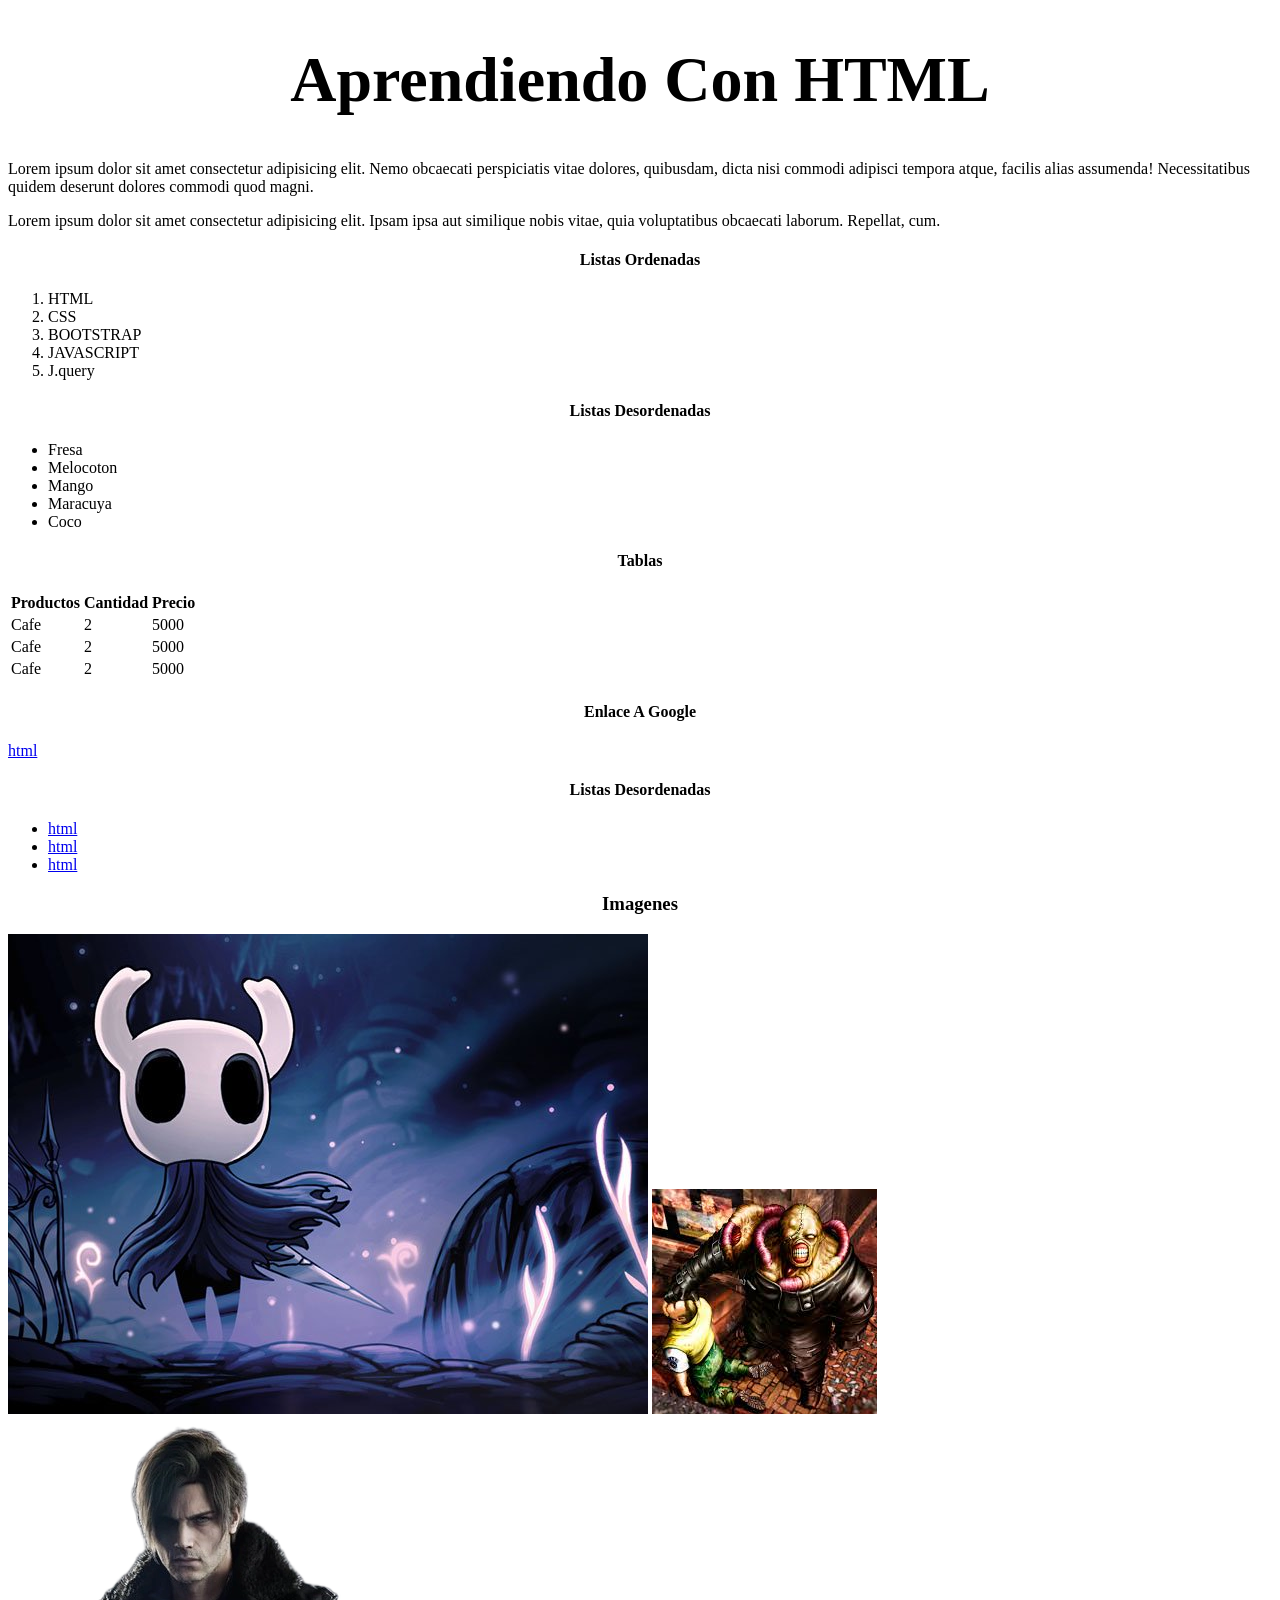
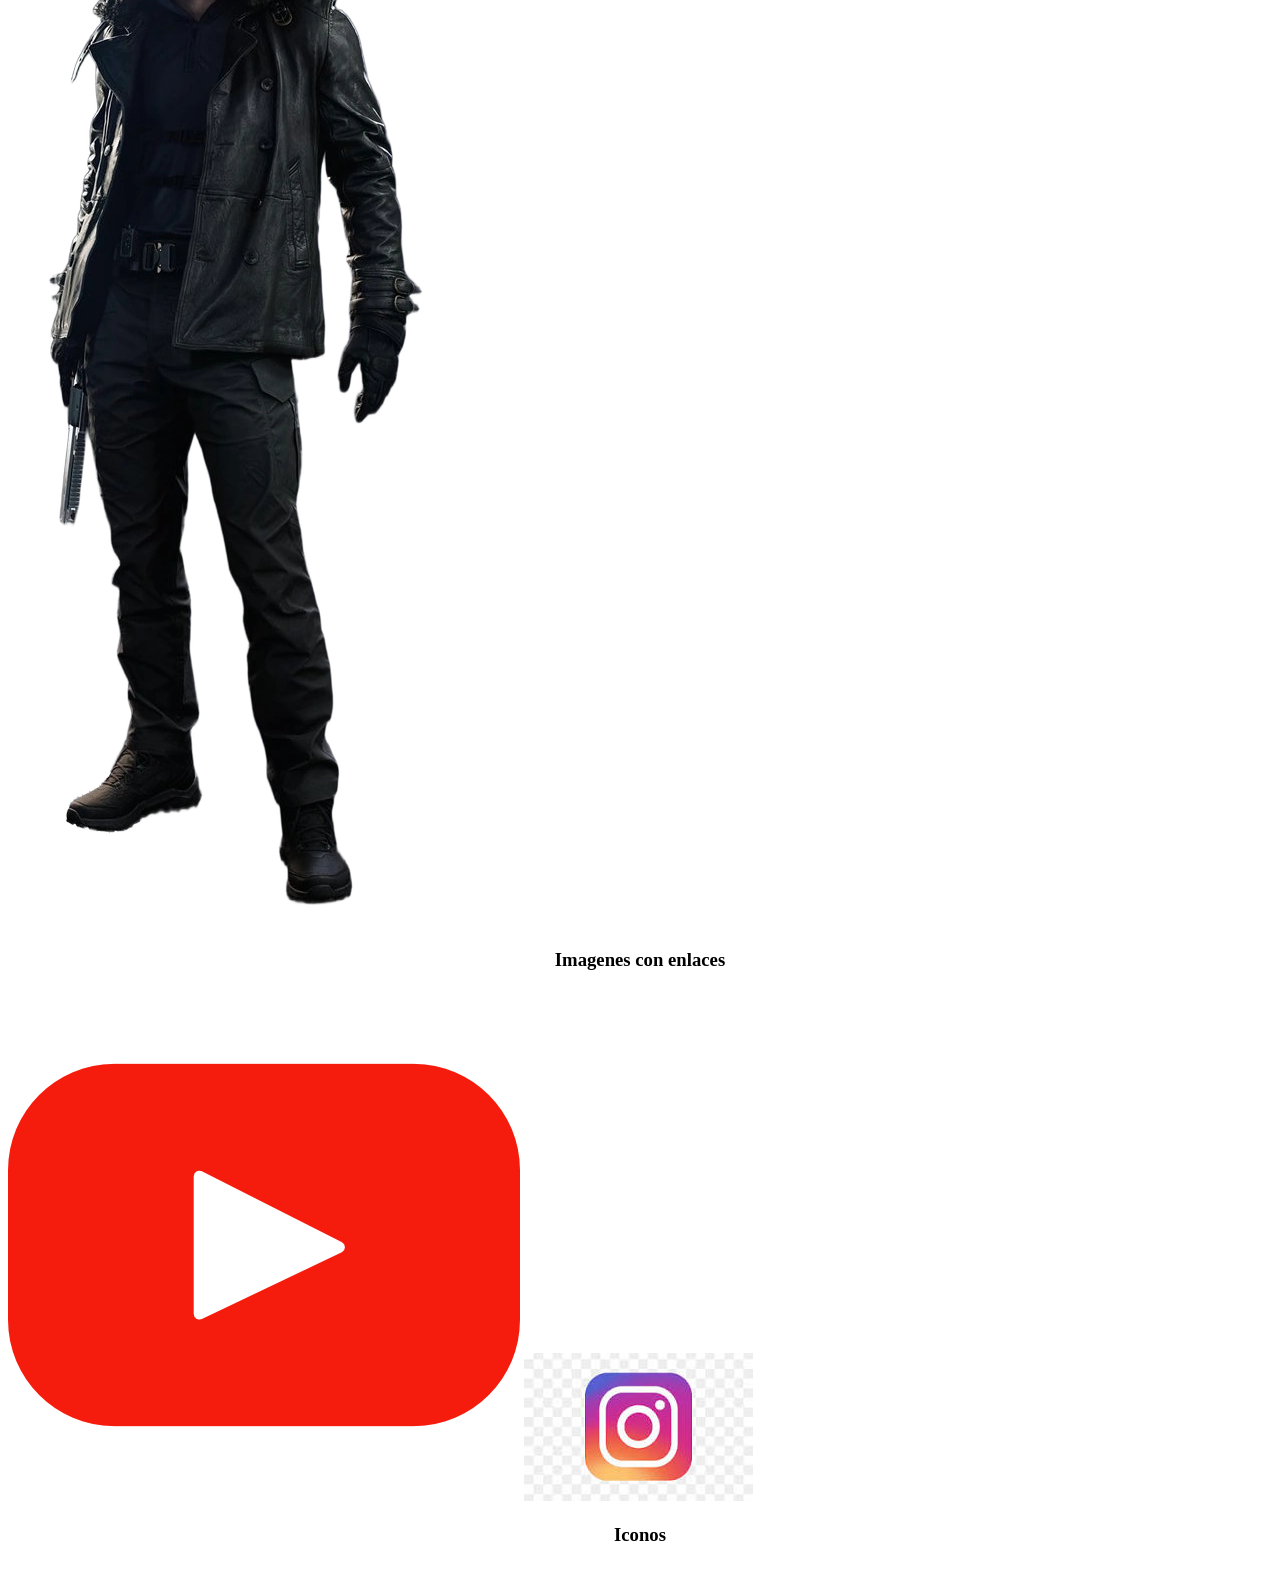
==== Semiotica-HTML/index.html @ 56c7b58d "agrego estudio" ====
<!DOCTYPE html>
<html lang="en">
<head>
    <meta charset="UTF-8">
    <meta name="viewport" content="width=device-width, initial-scale=1.0">
    <title>HTML</title>
</head>
<body>
    <h1>
        <center> <h1>Aprendiendo Con HTML</h1></center>
    </h1>
    <header>
        
    </header>
    <main>
        <!--Esto Es Un Comentario+-->
        <p>
            Lorem ipsum dolor sit amet consectetur adipisicing elit. Nemo obcaecati perspiciatis vitae dolores, quibusdam, 
            dicta nisi commodi adipisci tempora atque, facilis alias assumenda! Necessitatibus quidem deserunt dolores commodi quod magni.  
        </p>
        <p>
            Lorem ipsum dolor sit amet consectetur adipisicing elit. Ipsam ipsa aut similique nobis vitae, 
            quia voluptatibus obcaecati laborum. Repellat, cum.
        </p>
        <!--Listas-->
        <center><h4>
            Listas Ordenadas
        </h4></center>
        <ol>
            <li>
                HTML
            </li>
            <li>
                CSS
            </li>
            <li>
                BOOTSTRAP
            </li>
            <li>
                JAVASCRIPT
            </li>
            <LI>
                J.query
            </LI>
        </ol>
        <!--Listas Desordenadas-->
        <center><h4>Listas Desordenadas</h4></center>
        
            
        <ul>
            <li>
                Fresa
            </li>
            <li>
                Melocoton
            </li>
            <li>
                Mango
            </li>
            <li>
                Maracuya
            </li>
            <li>
                Coco
            </li>
        </ul>
        <center><h4>
            Tablas
        </h4></center>
        <table>
            <tr>
            <th>Productos</th>
            <th>Cantidad</th> 
            <th>Precio</th>
            </tr>
            <tr>
                <td>Cafe</td>
                <td>2</td>
                <td>5000</td>
            </tr>
            <tr>
                <td>Cafe</td>
                <td>2</td>
                <td>5000</td>
            </tr> 
            <tr>
                <td>Cafe</td>
                <td>2</td>
                <td>5000</td>
            </tr>
        </table>
        <center><h4>Enlace A Google</h4></center>
        <a href="https://www.google.com/search?q=html+5&sca_esv=b23efcb65468375a&biw=1600&bih=765&ei=lZjfaeDkOZqFwbkPjfHSmQ4&ved=0ahUKEwigg5jwgPCTAxWaQjABHY24NOMQ4dUDCBE&uact=5&oq=html+5&gs_lp=[base64]
        GBAgBGBmSBwMzLjagB-WMAbIHAzEuNrgHmQbCBwcyLTguMC4xyAc3gAgB&sclient=gws-wiz-serp">html</a>
        <!--Listas Desordenadas Enlaces-->
        <center><h4>Listas Desordenadas</h4></center>
        <ul>
            <li>
                <a href="https://www.w3schools.com/html/html_intro.asp">html</a>
            </li>
            <li>
                <a href="https://store.steampowered.com/?l=spanish">html</a>
            </li>
            <li>
                <a href="https://www.epicgames.com/site/home?lang=es-ES">html</a>
            </li>
        </ul>
        <center><h3>Imagenes</h3></center>
        <img src="Imagenes/lore-hollow-knight.jpg"alt="">
        <img src="Imagenes/descarga.jfif"alt="">
        <img src="Imagenes/Leon_Kennedy_RE9.jpg"alt="">
        <center><h3>Imagenes con enlaces</h3></center>
        <a href="https://www.youtube.com/?app=desktop&hl=es"><img src="Imagenes/x.png" alt=""></a>
        <a href="https://www.instagram.com/?hl=es"><img src="Imagenes/I.jfif" alt=""></a>
    </main>
    <footer>
        <center><h3>Iconos</h3></center>
        <img src="" alt="">

    </footer>
</body>
</html>
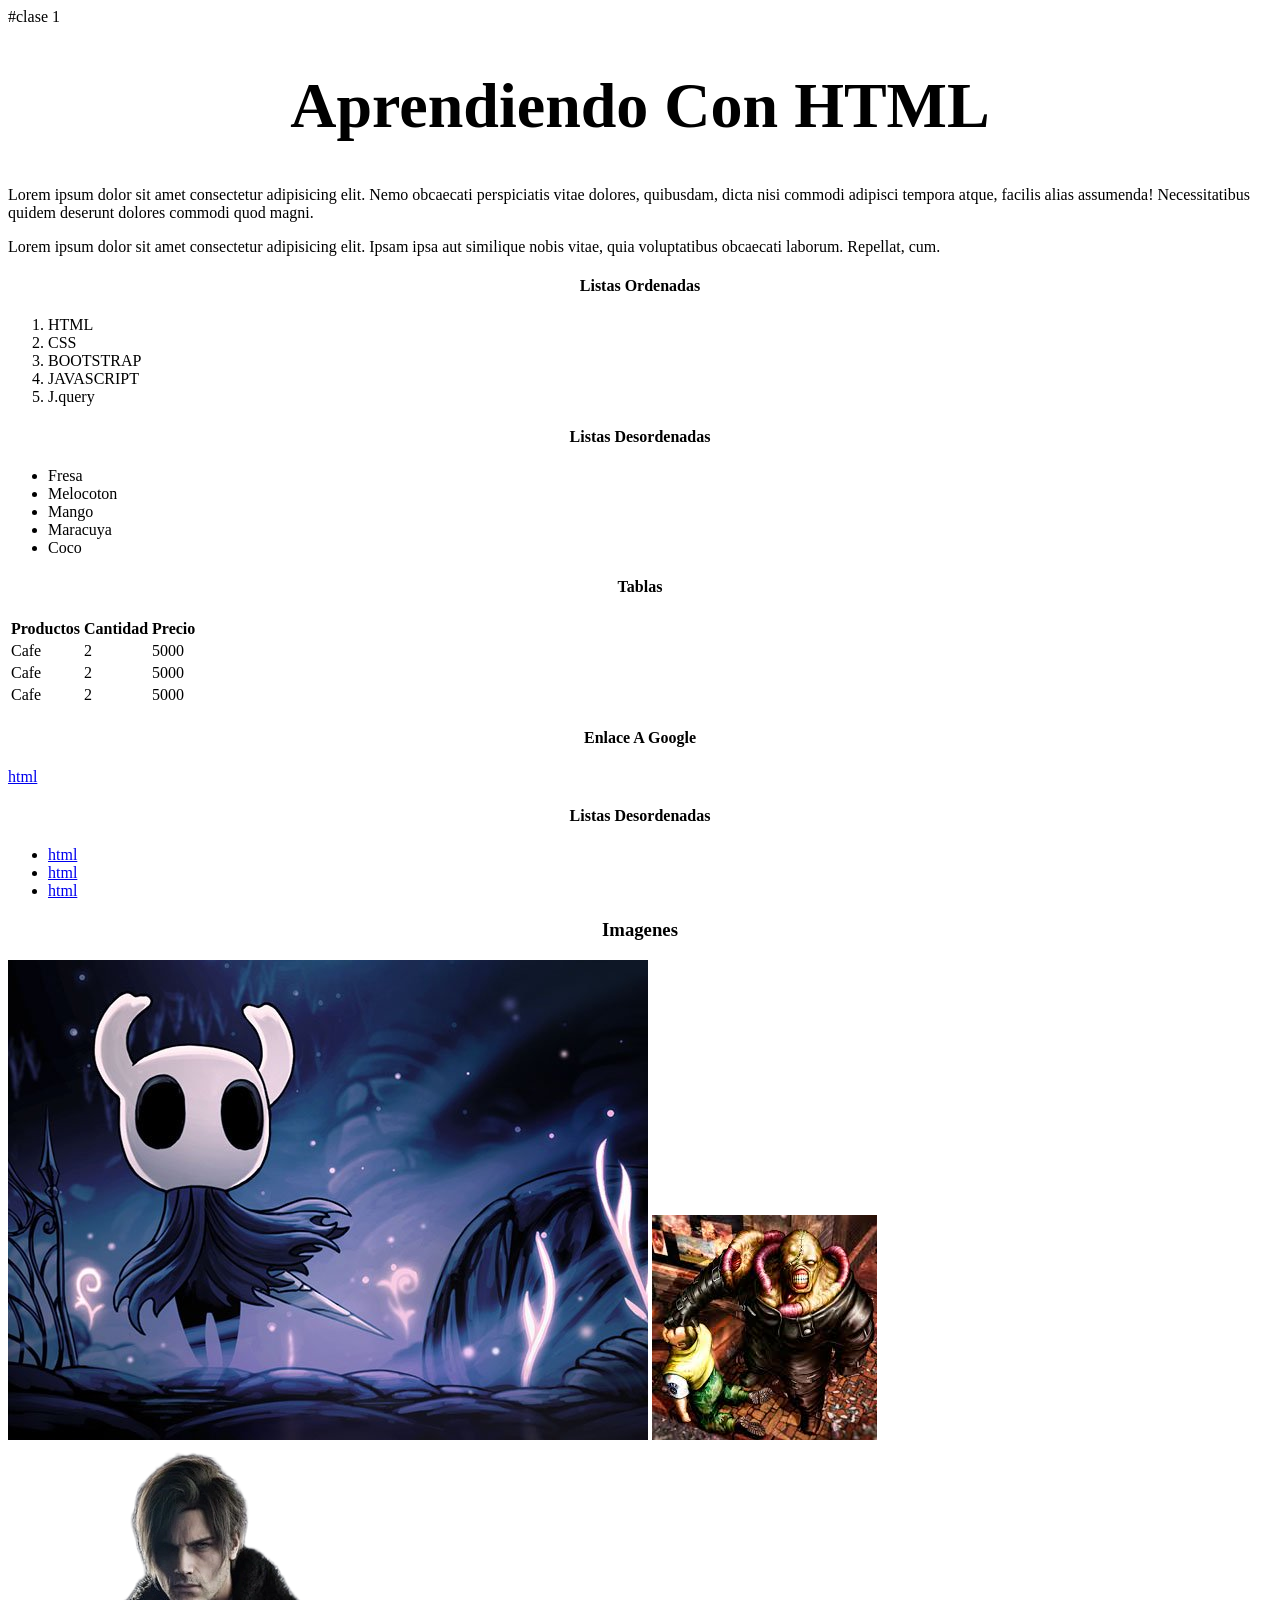
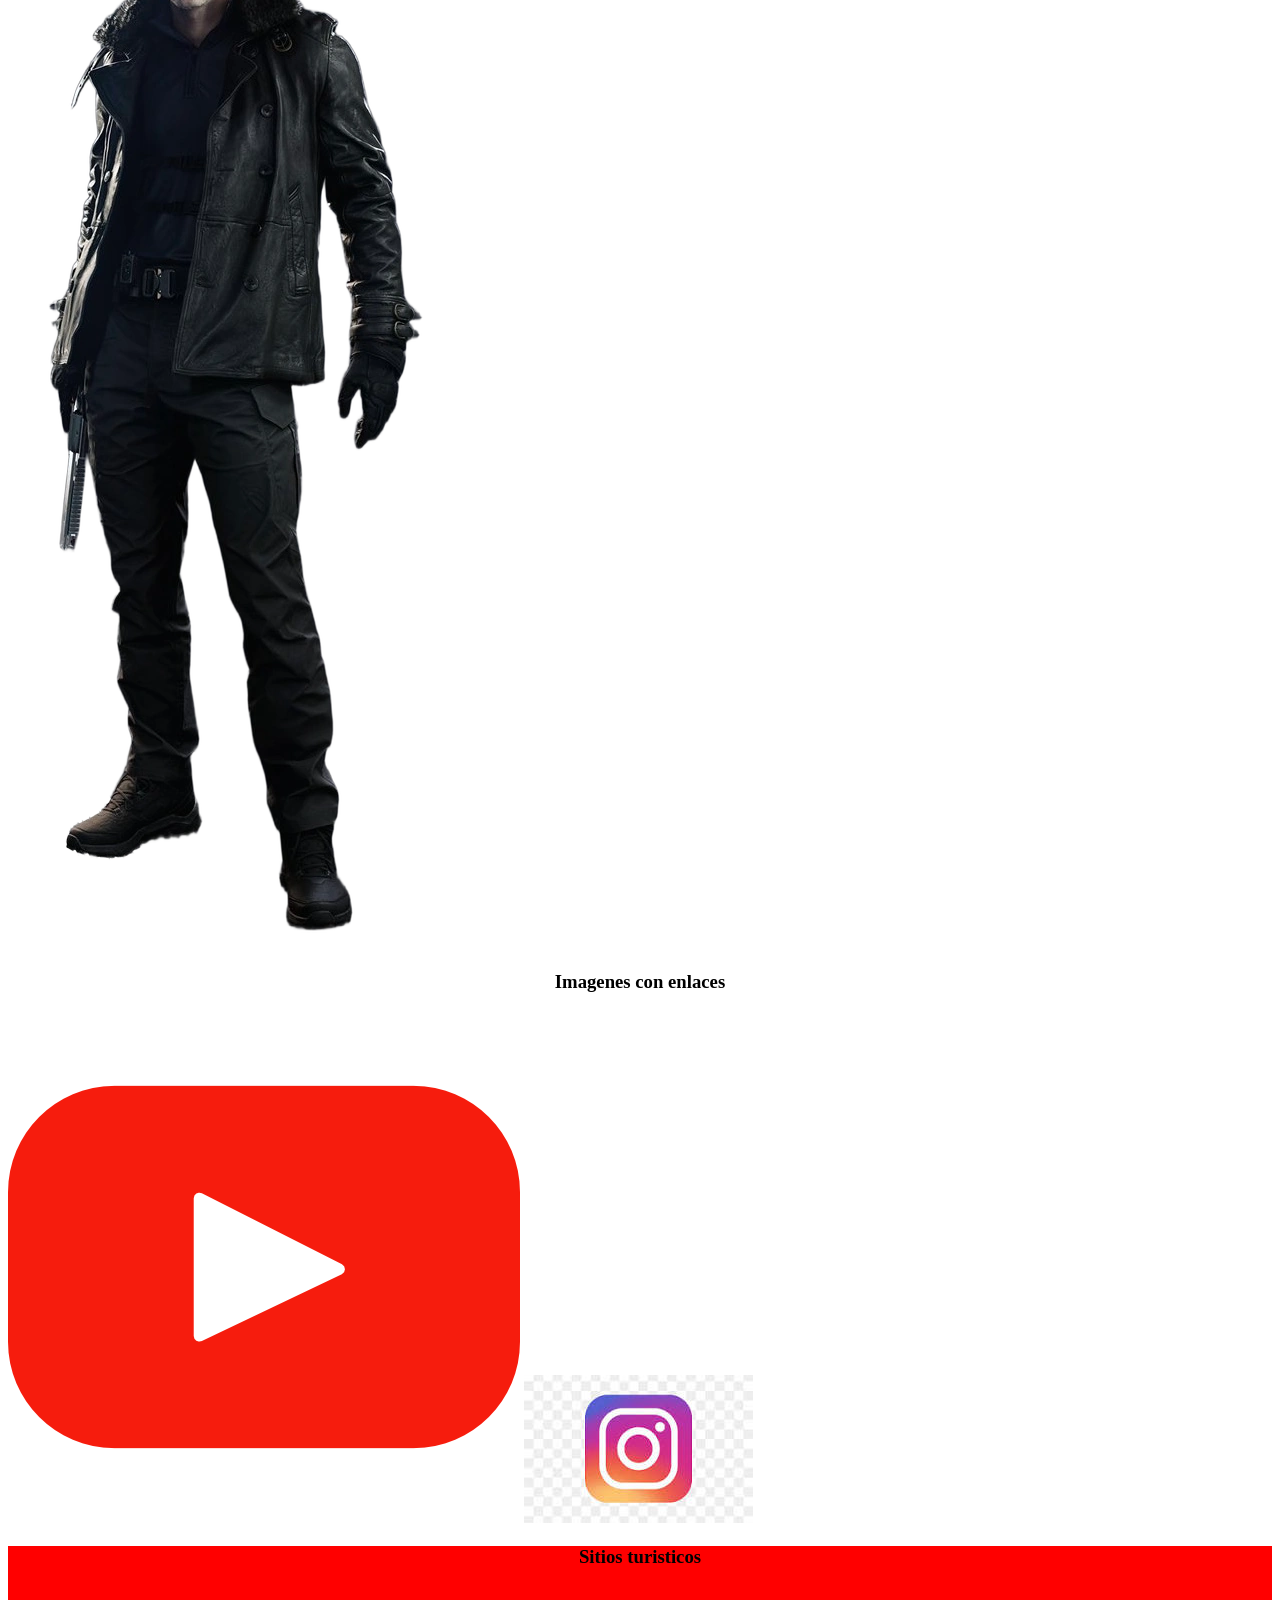
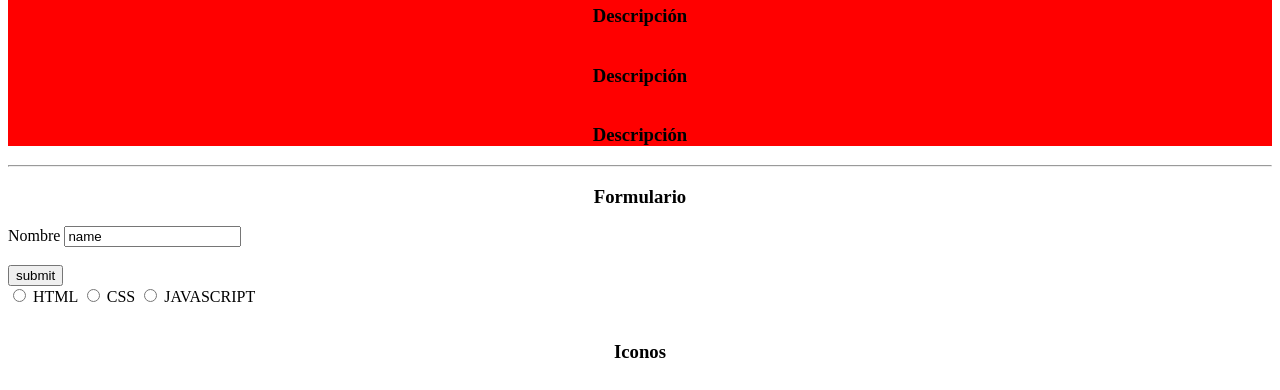
==== commit bad80f48: "agrego la clase de semiotica" ====
--- a/Semiotica-HTML/index.html
+++ b/Semiotica-HTML/index.html
@@ -1,3 +1,4 @@
+#clase 1
 <!DOCTYPE html>
 <html lang="en">
 <head>
@@ -112,11 +113,43 @@
         <center><h3>Imagenes con enlaces</h3></center>
         <a href="https://www.youtube.com/?app=desktop&hl=es"><img src="Imagenes/x.png" alt=""></a>
         <a href="https://www.instagram.com/?hl=es"><img src="Imagenes/I.jfif" alt=""></a>
+        <div style="background-color: red;">
+            <center><h3>Sitios turisticos</h3></center>
+            <section>
+                <img src="" alt="">
+                <h3 style="text-align:center;">Descripción</h3>
+            </section>
+            <section>
+                <img src="" alt="">
+                <h3 style="text-align:center;">Descripción</h3>
+            </section>
+            <section>
+                <img src="" alt="">
+                <h3 style="text-align:center;">Descripción</h3>
+            </section>
+        </div> 
+        <hr><!--Linea-->  
+        <center><h3>Formulario</h3></center>
+        <div>
+            <form action="">
+                <label for="">Nombre</label>
+                <input type="text" name="fname" value="name">
+                <br>
+                <br>
+                <input type="submit" value="submit"><br>
+                <input type="radio" id="html" name="language" value="html">
+                <label for="html">HTML</label>
+                <input type="radio" id="CSS" name="language" value="CSS">
+                <label for="CSS">CSS</label>
+                <input type="radio" id="JAVASCRIPT" name="language" value="JAVASCRIPT">
+                <label for="JAVASCRIPT">JAVASCRIPT</label>
+            </form>
+            <picture><img src="Imagenes/descarga.png" alt=""></picture>
     </main>
     <footer>
         <center><h3>Iconos</h3></center>
         <img src="" alt="">
-
     </footer>
 </body>
 </html>
+
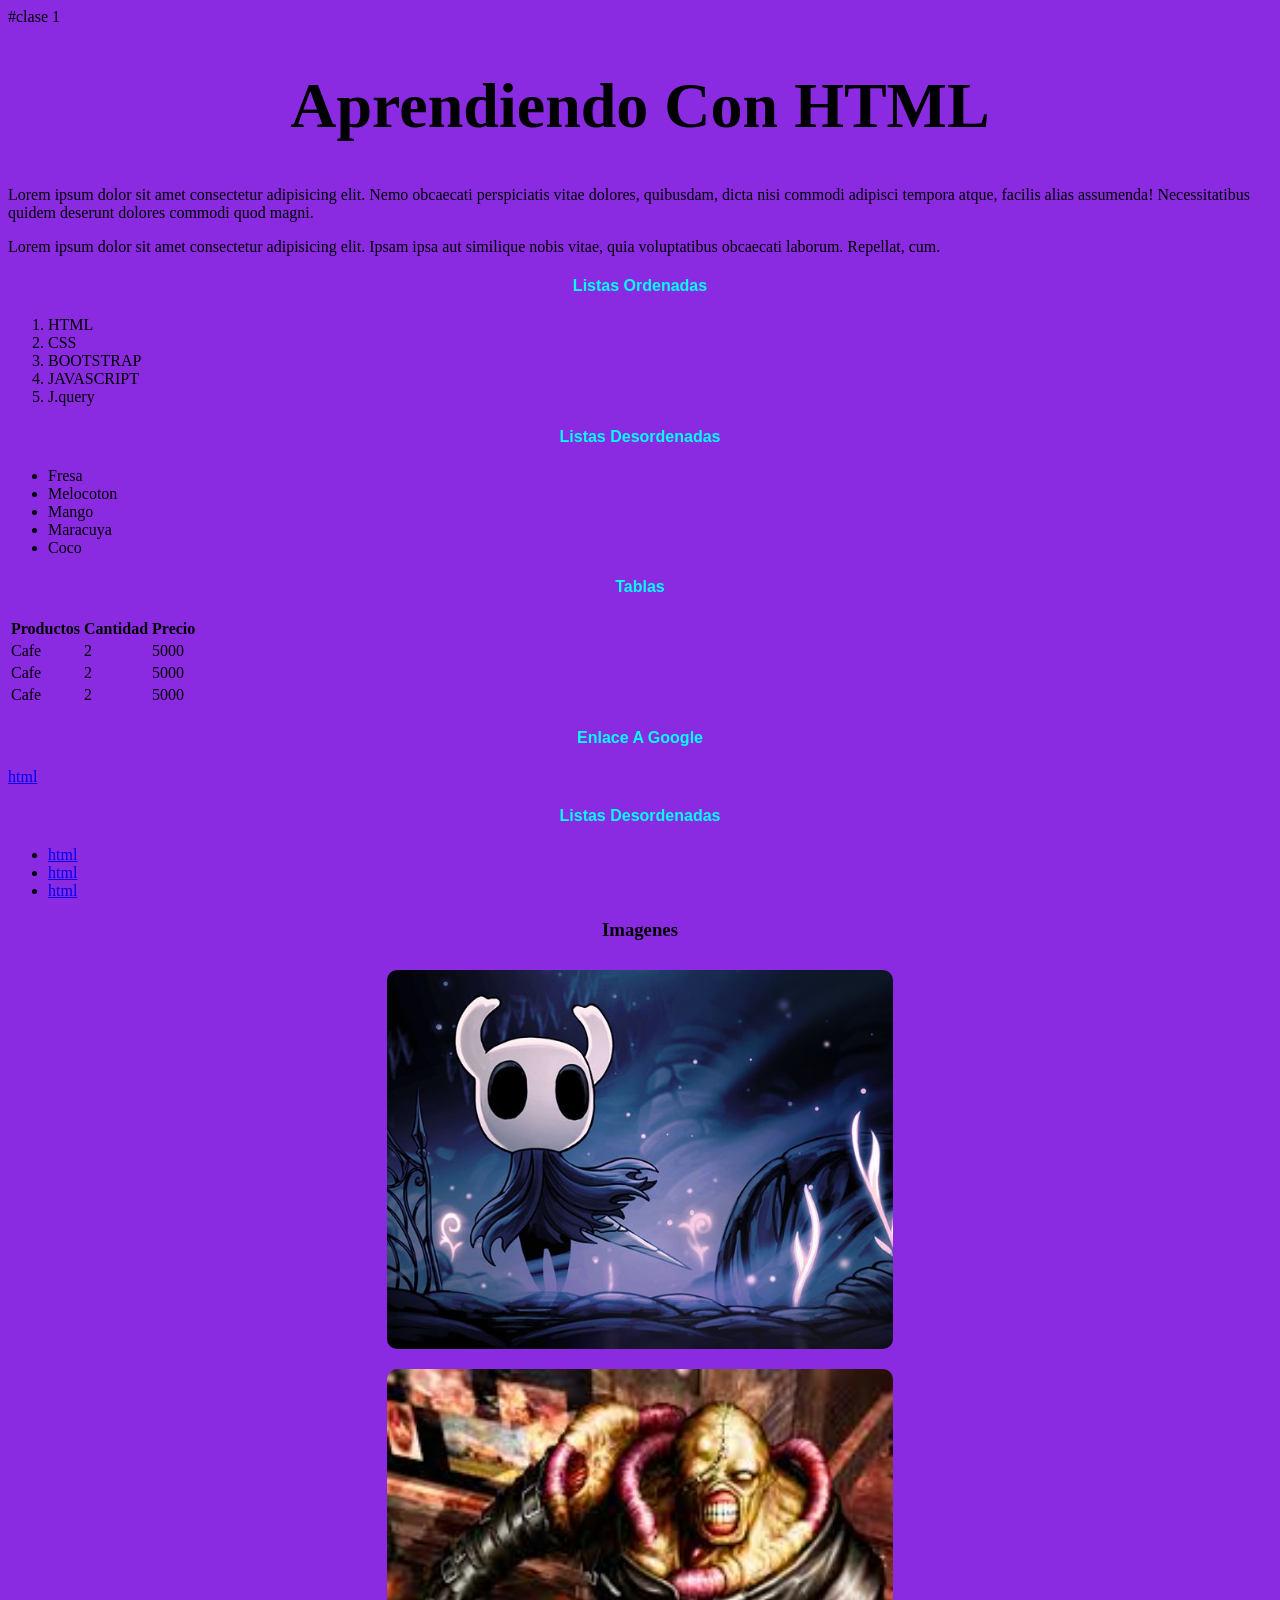
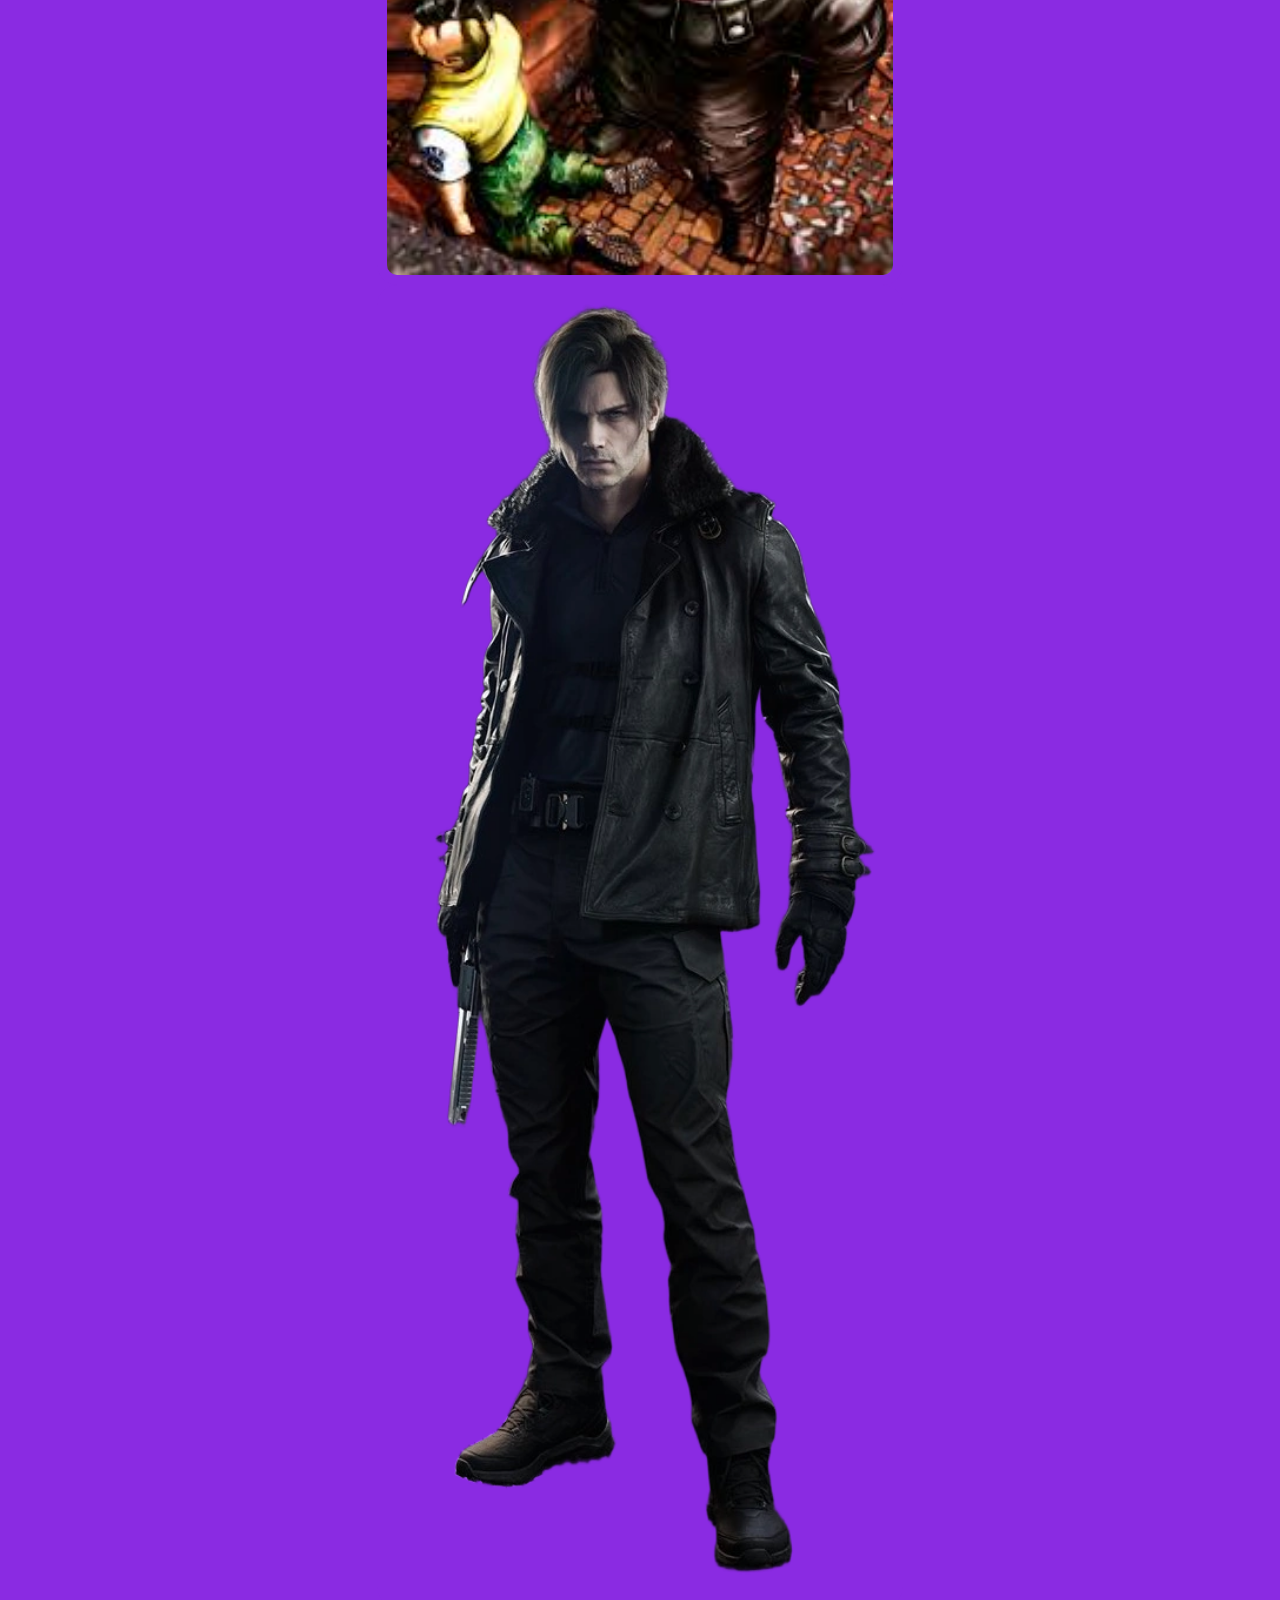
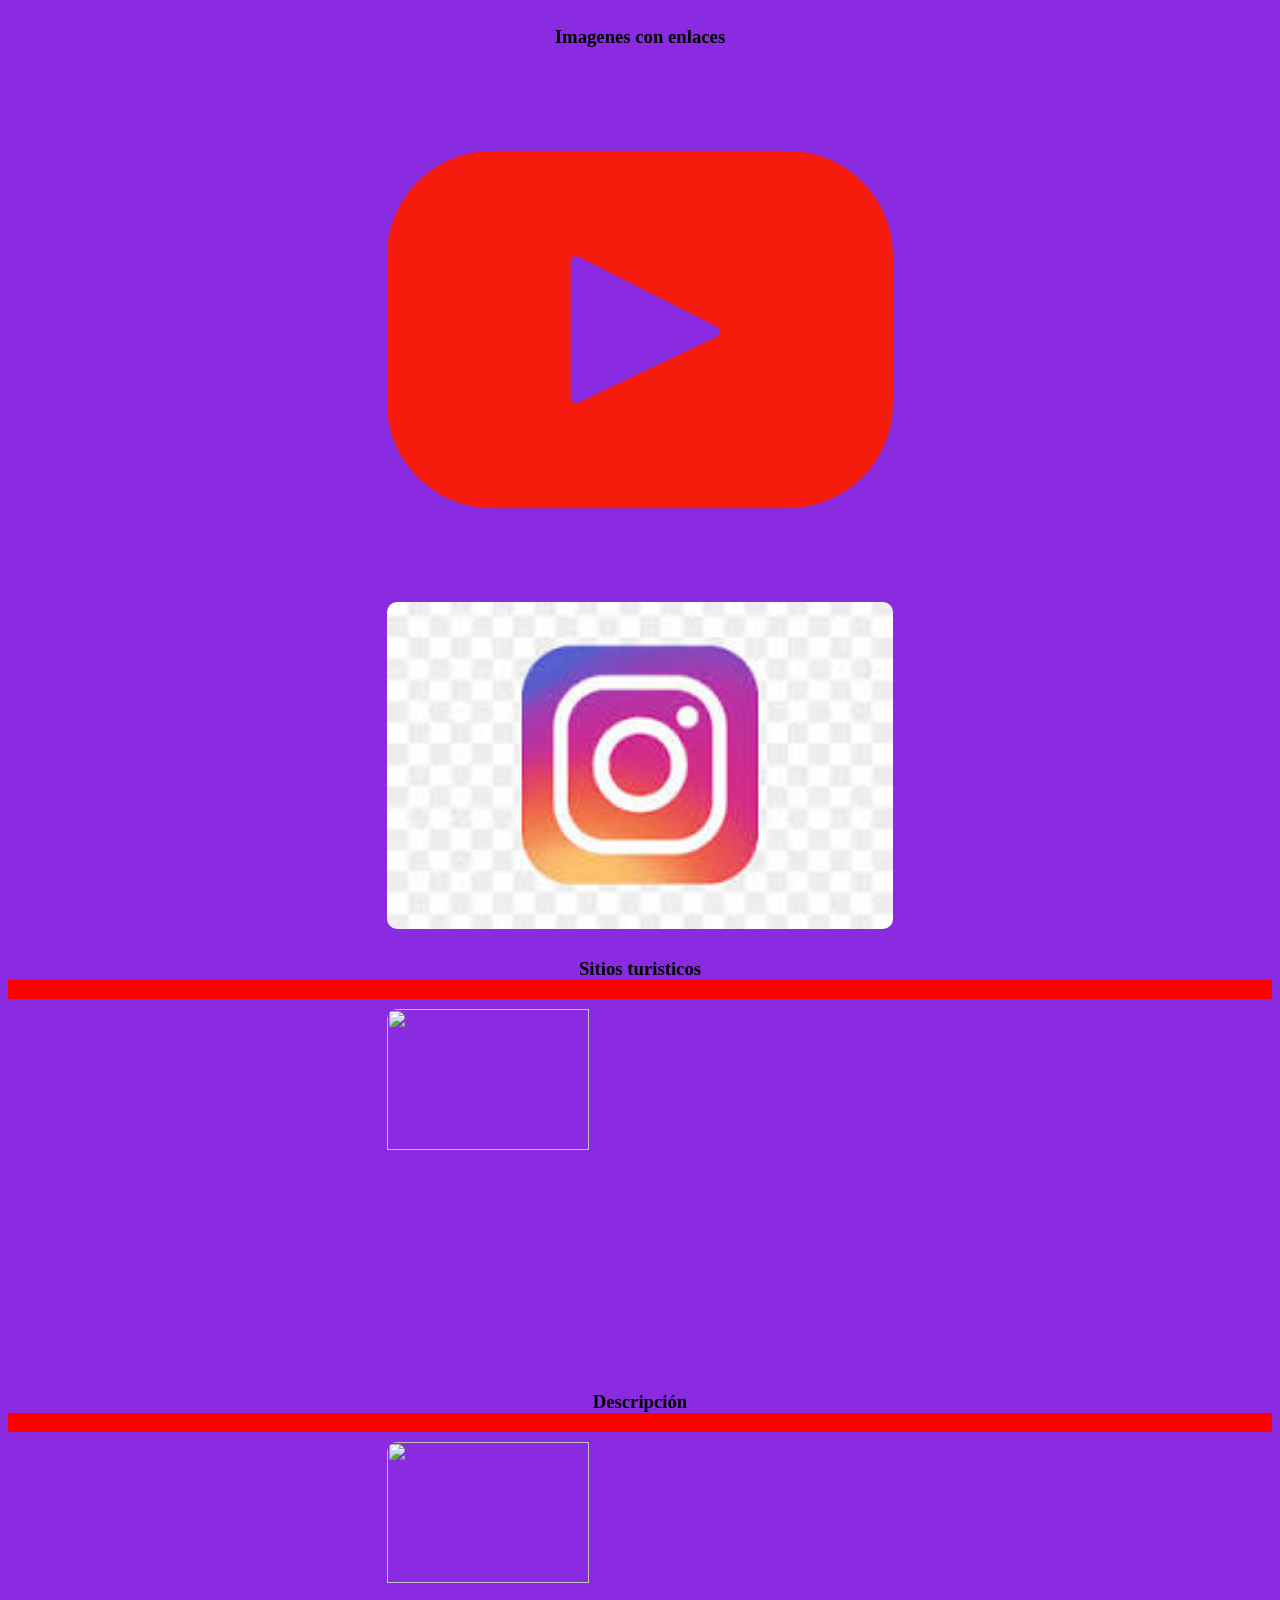
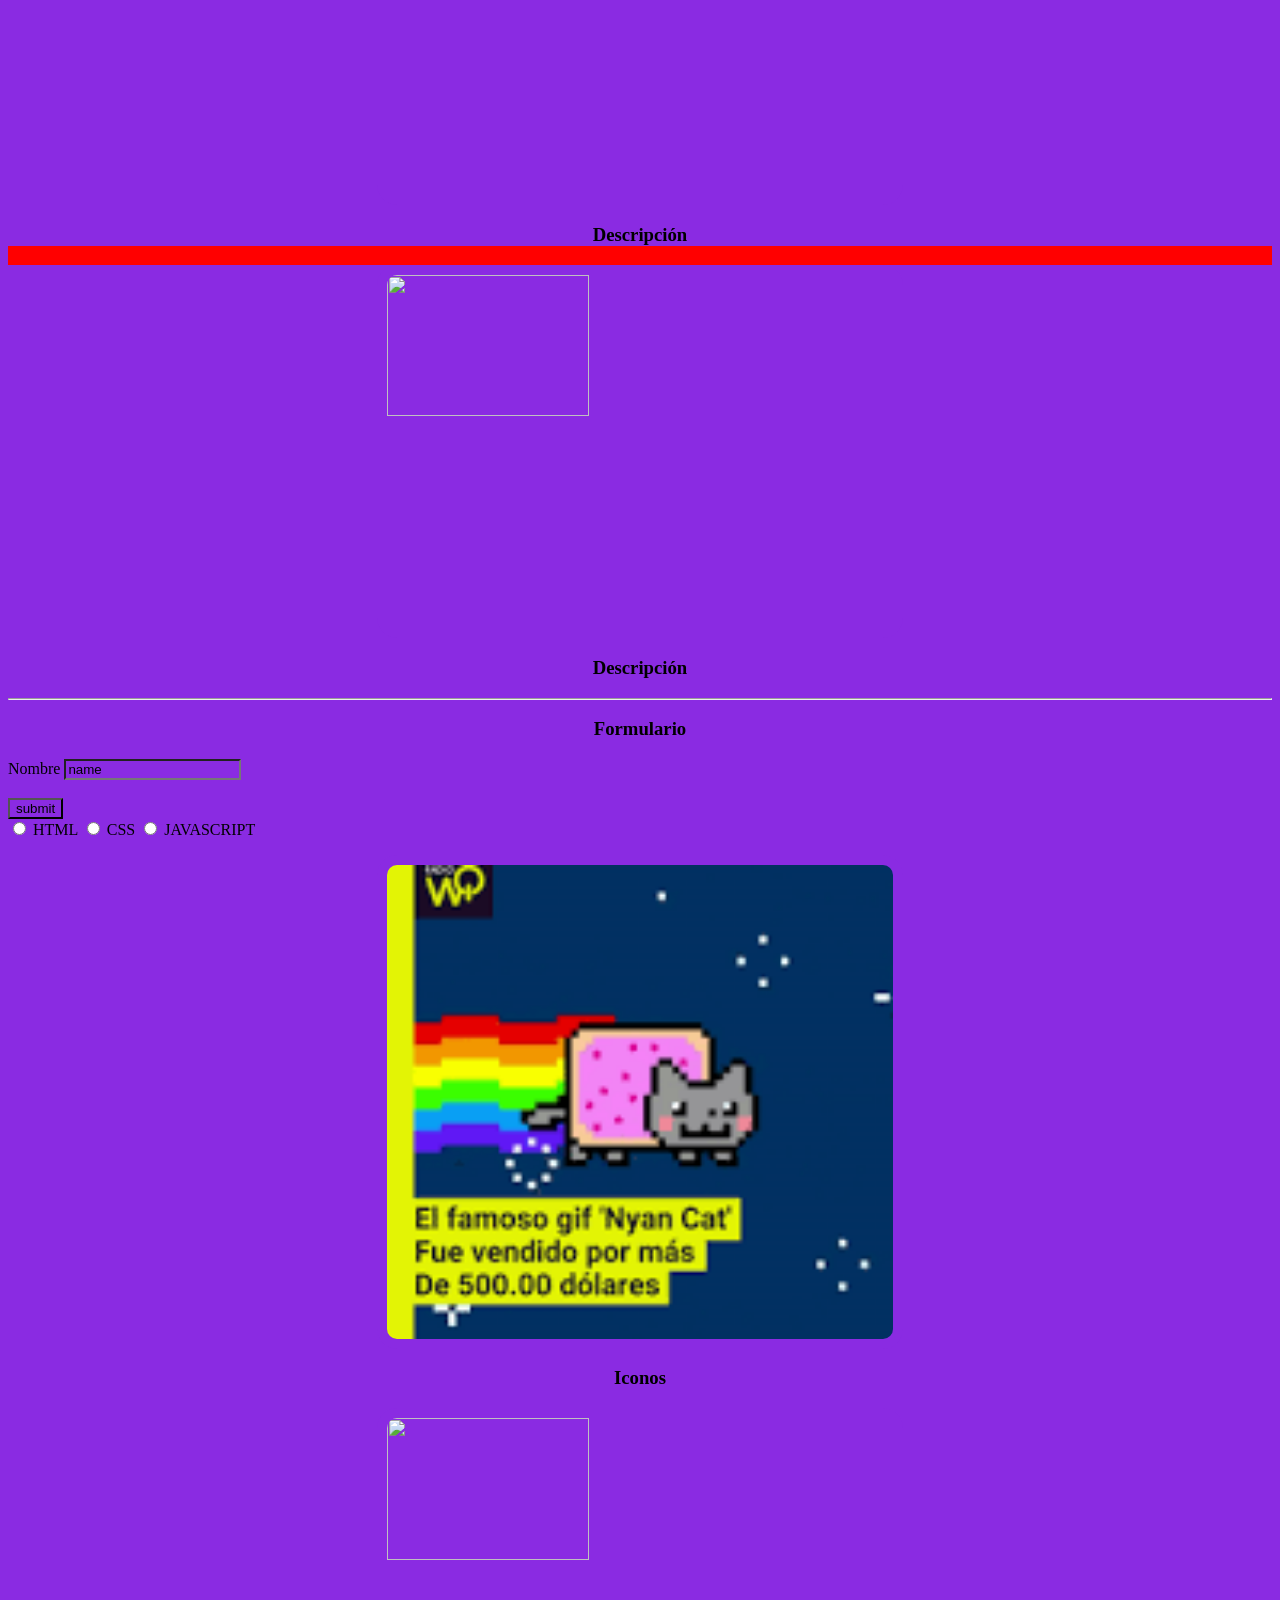
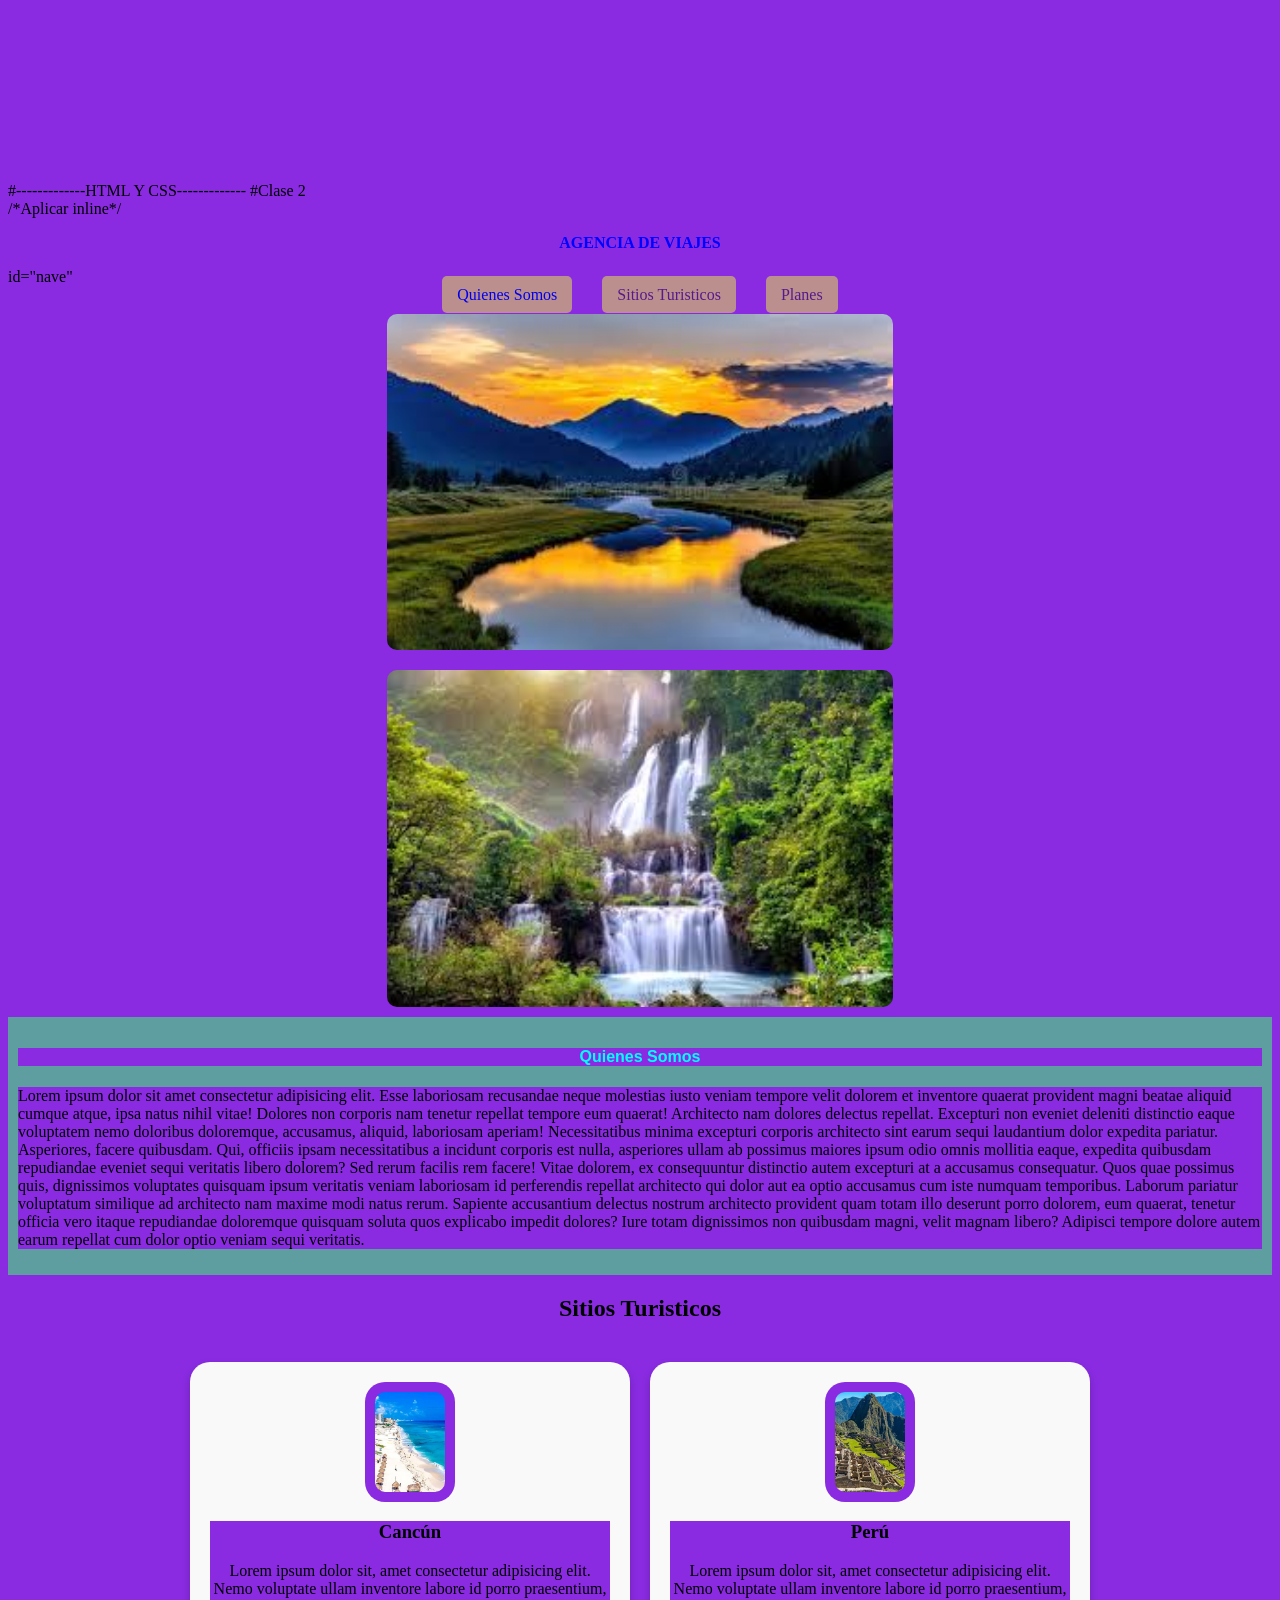
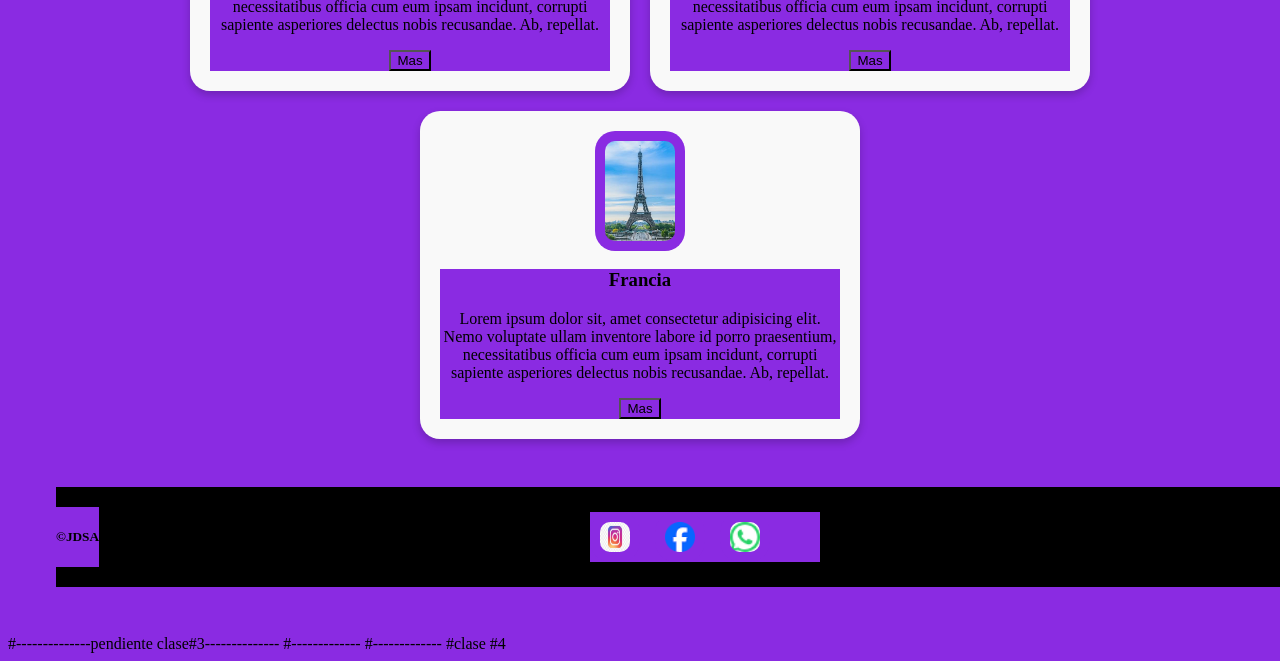
==== commit 0a40cd75: "agrego" ====
--- a/Semiotica-HTML/index.html
+++ b/Semiotica-HTML/index.html
@@ -152,4 +152,119 @@
     </footer>
 </body>
 </html>
+#-------------HTML Y CSS-------------
+#Clase 2
+<!DOCTYPE html>
+<html lang="en">
+<head>
+    <meta charset="UTF-8">
+    <meta name="viewport" content="width=device-width, initial-scale=1.0">
+    <title>HTML-CSS</title>
+    <!--style> Para aplicar estilo en la pagina HTML
+    </style--> 
+    <link rel="stylesheet" href="Estilos.css">
+</head>
+<body>
+    <header>
+        /*Aplicar inline*/
+        <center><h3 style="color:blue; font-size: 16px;">AGENCIA DE VIAJES</h3></center>
+        <div>id="nave"</div>
+        <div id="nave">
+            <nav>
+                <ul>
+                    <li><a href="#Somos">Quienes Somos</a></li>
+                    <li><a href="">Sitios Turisticos</a></li>
+                    <li><a href="">Planes</a></li>
+                </ul>
+            </nav>
+        </div>
+    </header>
+    <main>
+        <div id="imagen">
+            <img src="Imagenes/Viaje.jpg" alt="">
+            <img src="Imagenes/Viaje2.jpg" alt="">
+        </div>
+        <div id="Somos">
+            <center><h4>Quienes Somos</h4></center>
+            <p>Lorem ipsum dolor sit amet consectetur adipisicing elit. 
+                Esse laboriosam recusandae neque molestias iusto veniam tempore velit dolorem et inventore quaerat provident magni 
+                beatae aliquid cumque atque, ipsa natus nihil vitae! Dolores non corporis nam tenetur repellat tempore eum 
+                quaerat! Architecto nam dolores delectus repellat. Excepturi non eveniet deleniti distinctio eaque voluptatem 
+                nemo doloribus doloremque, accusamus, aliquid, laboriosam aperiam! Necessitatibus minima excepturi corporis 
+                architecto sint earum sequi laudantium dolor expedita pariatur. Asperiores, facere quibusdam. Qui, officiis 
+                ipsam necessitatibus a incidunt corporis est nulla, asperiores ullam ab possimus maiores ipsum odio omnis 
+                mollitia eaque, expedita quibusdam repudiandae eveniet sequi veritatis libero dolorem? Sed rerum facilis rem 
+                facere! Vitae dolorem, ex consequuntur distinctio autem excepturi at a accusamus consequatur. Quos quae possimus 
+                quis, dignissimos voluptates quisquam ipsum veritatis veniam laboriosam id perferendis repellat architecto qui 
+                dolor aut ea optio accusamus cum iste numquam temporibus. Laborum pariatur voluptatum similique ad architecto 
+                nam maxime modi natus rerum. Sapiente accusantium delectus nostrum architecto provident quam totam illo deserunt 
+                porro dolorem, eum quaerat, tenetur officia vero itaque repudiandae doloremque quisquam soluta quos explicabo 
+                impedit dolores? Iure totam dignissimos non quibusdam magni, velit magnam libero? Adipisci tempore dolore autem 
+                earum repellat cum dolor optio veniam sequi veritatis.</p>
+        </div>
+        <center><h2>Sitios Turisticos</h2></center>
+        <div class="contenedor">
+            <div class="tarjeta">
+                <img src="Imagenes/Cancun.jpg" alt="">
+                <div>
+                    <center><h3>Cancún</h3></center>
+                    <p>Lorem ipsum dolor sit, amet consectetur adipisicing elit. 
+                        Nemo voluptate ullam inventore labore id porro praesentium, 
+                        necessitatibus officia cum eum ipsam incidunt, 
+                        corrupti sapiente asperiores delectus nobis recusandae. Ab, repellat.
+                    </p>
+                    <button>
+                        Mas
+                    </button>
+                </div>
+            </div>
+            <div class="tarjeta">
+                <img src="Imagenes/Peru.jpg" alt="">
+                <div>
+                    <center><h3>Perú</h3></center>
+                    <p>Lorem ipsum dolor sit, amet consectetur adipisicing elit. 
+                        Nemo voluptate ullam inventore labore id porro praesentium, 
+                        necessitatibus officia cum eum ipsam incidunt, 
+                        corrupti sapiente asperiores delectus nobis recusandae. Ab, repellat.
+                    </p>
+                    <button>
+                        Mas
+                    </button>
+                </div>
+            </div>
+            <div class="tarjeta">
+                <img src="Imagenes/Francia.jpg" alt="">
+                <div>
+                    <center><h3>Francia</h3></center>
+                    <p>Lorem ipsum dolor sit, amet consectetur adipisicing elit. 
+                        Nemo voluptate ullam inventore labore id porro praesentium, 
+                        necessitatibus officia cum eum ipsam incidunt, 
+                        corrupti sapiente asperiores delectus nobis recusandae. Ab, repellat.
+                    </p>
+                    <button>
+                        Mas
+                    </button>
+                </div>
+            </div>
+        </div>
+    </main>
+    <footer class="pp">   
+        <div class="pp-content">
+            <h5>&copy;JDSA</h5>
+        </div>
+        <div class="social">
+            <img style= "width: 30px" src="Imagenes/I.jfif" alt="Inst">
+            <img style="width: 30px" src="Imagenes/face.png" alt="Fc">
+            <img style="width: 30px" src="Imagenes/Whatsapp.png" alt="Wh">
+        </div>
+        <
+    </footer>    
+</body>
+</html>
+#--------------pendiente clase#3--------------
+#-------------
+#-------------
+#clase #4
 
+
+
--- a/Semiotica-HTML/Estilos.css
+++ b/Semiotica-HTML/Estilos.css
@@ -0,0 +1,157 @@
+ *{background-color:blueviolet} 
+ #nave ul
+ {
+    list-style: none;/*Para quitar las viñetas*/
+    padding:0;/*Para quitar el espacio entre el borde y el texto*/
+    margin:0;/*Para quitar el espacio entre el borde y el texto*/
+    display: flex;/*Para colocarlos en la misma linea*/
+    justify-content: center;/*Para centrar los elementos*/
+}
+#nave li
+{
+    margin: 0 15px;/*Espacio entre los elementos*/
+}
+        
+#nave li a
+{
+    text-decoration: none;/*Para quitar el subrayado*/
+    color: red(176, 14, 76);/*Para cambiar el color del texto*/
+    padding: 10px 15px;/*Para agregar espacio entre el texto y el borde*/
+    background-color: rosybrown;/*Para cambiar el color de fondo*/
+    border-radius: 5px;/*Para redondear los bordes*/
+}
+#nave li a:hover
+{
+    background-color: aquamarine;/*Para cambiar el color de fondo al pasar el mouse*/
+    color: white;/*Para cambiar el color del texto al pasar el mouse*/
+}
+h4{
+    color: aqua;
+    font-family: Arial, Helvetica, sans-serif;
+}
+#imagenes
+{
+    background-color: aliceblue;
+    margin: 20px;
+}
+img
+{
+    padding: 10px;
+    border-radius: 20px;
+    width: 40%;
+    display: block;/*Para centrar la imagen*/
+    margin-left: auto;
+    margin-right: auto;
+}
+#Somos
+{
+    background-color: cadetblue;
+    padding: 10px;
+    font-size: medium;
+}
+/*Div de sitios turisticos*/
+.contenedor
+{
+    display: flex;
+    justify-content: center;
+    gap: 20px;
+    margin-top: 40px;
+    flex-wrap: wrap;/*Diseño responsive*/
+}
+.tarjeta
+{
+    padding: 20px;
+    padding-bottom: 20px;
+    width: 400px;
+    background:#f9f9f9 ;
+    border-radius: 20px;
+    box-shadow: 0 4px 8px rgba(0,0,0,0.2);
+    overflow: hidden;/*Consultarlo*/
+    text-align: center;
+    transition: 0.3s;/*Para dar movimiento*/
+}
+.tarjeta:hover
+{
+    transform: translateY(-5px);
+}
+.tarjeta img
+{
+    width: 70px;
+    height: 100px;
+    object-fit: cover;/*Consultar*/
+}
+.contenido
+{
+    margin: 10px;
+    padding: 15px;
+    padding-bottom: 15px;
+}
+/*footer*/
+.pp
+{
+    background-color: black;
+    padding: 20px 0;
+    margin: 3rem;
+    display: flex;/*Para colocar los elementos en la misma linea*/
+    text-align: center;
+    justify-content: space-between;/*Para separar los elementos*/
+    align-items: center;/*Para centrar los elementos verticalmente*/
+    width: 100%;
+}
+.pp-content
+{
+    flex-direction: column;/*Para colocar los elementos en columna*/
+    align-items: center;/*Para centrar los elementos verticalmente*/
+    gap: 15px;/*Para agregar espacio entre los elementos*/
+}
+.social
+{
+    display: flex;/*Para colocar los elementos en la misma linea*/
+    gap: 15px;/*Para agregar espacio entre los elementos*/
+    padding-right: 50px;
+}
+/*Carrusel*/
+.carousel {
+    position: relative;
+    width: 600px;
+    height: 400px;
+    overflow: hidden;
+    margin: auto;
+    }
+
+    .slides img {
+    width: 100%;
+    height: 100%;
+    display: none;
+    position: absolute;
+    top: 0;
+    left: 0;
+    }
+
+    .slides img.active {
+    display: block;
+    }
+
+    button.prev, button.next {
+    position: absolute;
+    top: 50%;
+    transform: translateY(-50%);
+    background-color: rgba(0,0,0,0.5);
+    color: white;
+    border: none;
+    padding: 10px;
+    cursor: pointer;
+    font-size: 24px;
+    user-select: none;
+    }
+
+    button.prev {
+    left: 10px;
+    }
+
+    button.next {
+    right: 10px;
+    }
+.collapse {
+    display: none;
+}
